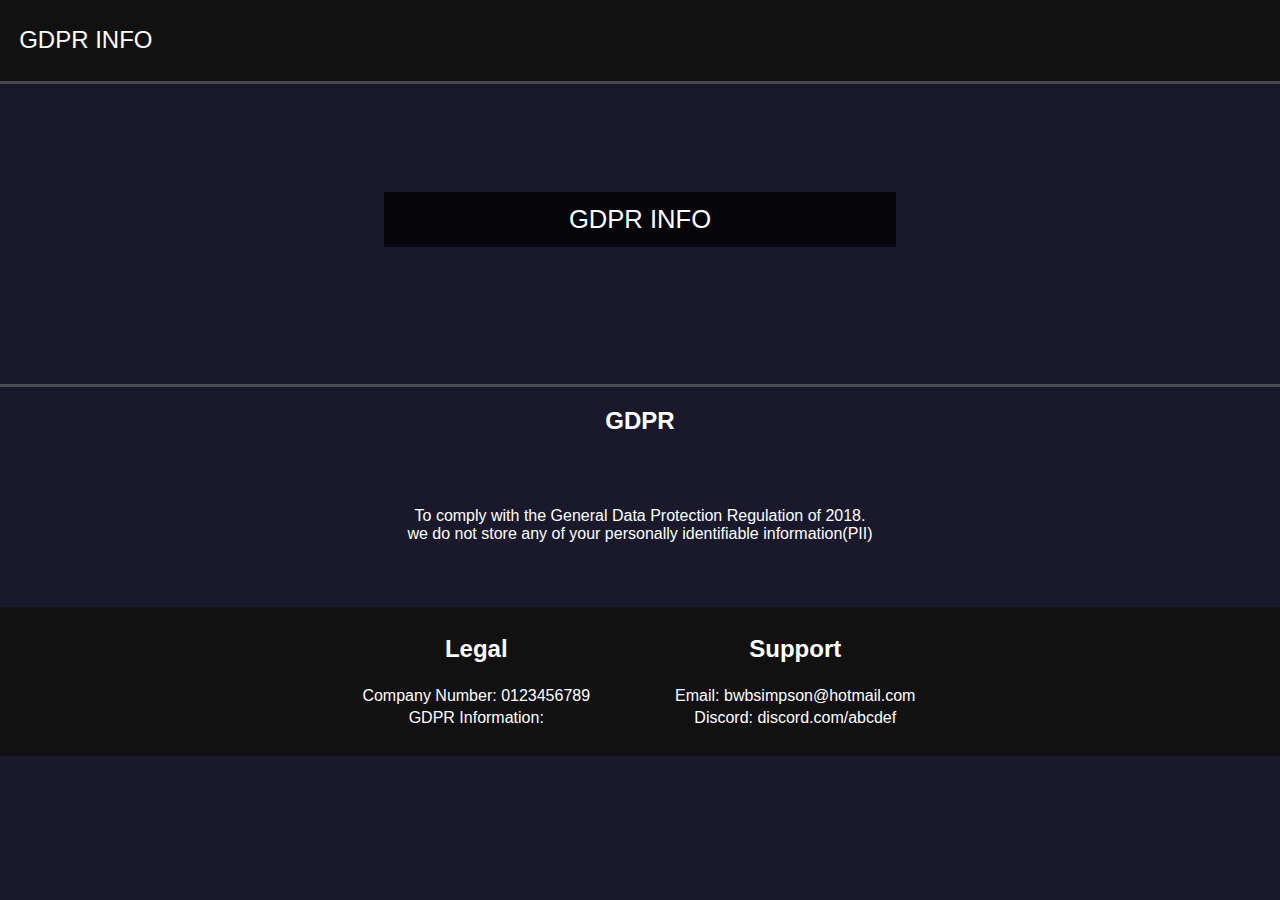
==== GDPR/index.html @ 3ea8fe1e "pc changes" ====
<html>

    <!DOCTYPE html>
    <html>
    
    <head>
        <title>
            GDPR INFO
        </title>
    
        <link rel="stylesheet" type="text/css" href="index.css">
    </head>
    
    <body>
        <header>
            <h2>
                GDPR INFO
            </h2>
        </header>
    
        <div id="landing">
            <h2 onclick="window.location = `http://${window.location.host}#search`;">
                GDPR INFO
            </h2>
        </div>
    
        <div id="process">
            <h2>GDPR</h2>
    
        
        <br> <br>

            <p> 
            To comply with the General Data Protection Regulation of 2018. <br> we do not store any of your personally identifiable information(PII) 
            </p>
        <footer>
            <table>
                <tr>
                    <th>
                        <h2>
                            Legal
                        </h2>
                    </th>
                    <th>
                        <h2>
                            Support
                        </h2>
                    </th>
                </tr>
                <tr>
                    <td>
                        Company Number: 0123456789
                    </td>
                    <td>
                        Email: bwbsimpson@hotmail.com 
                    </td>
                </tr>
                <tr>
                    <td>
                        <a href="index.html" style="color: white;">GDPR Information: </a>
                    </td>
                    <td>
                        Discord: discord.com/abcdef
                    </td>
                </tr>
            </table>
        </footer>
    </body>
    
    </html>


</html>
---- GDPR/index.css ----
html,
body {
    padding: 0;
    margin: 0;
    background-color: rgb(25, 25, 43);
}

body {
    overflow-x: hidden;
}

header {
    position: fixed;
    top: 0;

    padding: 0.5vw;
    width: 100%;

    z-index: 10;

    background-color: #111;

    border-bottom: solid 3px rgba(128, 128, 128, 0.5);
}

header > h2 {
    text-align: left;
    padding-left: 1vw;
    font-family: -apple-system, BlinkMacSystemFont, "Segoe UI", Roboto, Oxygen, Ubuntu, Cantarell, "Open Sans",
        "Helvetica Neue", sans-serif;
    font-weight: 400;
    color: white;
}

#landing {
    background-image: url("Assets/lGDPRINFO.jpg");
    width: 100vw;
    height: 30vw;
    background-size: 100vw;
    background-repeat: no-repeat;
    border-bottom: solid 3px rgba(128, 128, 128, 0.5);
      /* Create the parallax scrolling effect */
  background-attachment: fixed;
  background-position: center;
  background-repeat: no-repeat;
  background-size: cover;
}

/* Turn off parallax scrolling for tablets and phones. Increase the pixels if needed */
@media only screen and (max-device-width: 1366px) {
  .parallax {
    background-attachment: scroll;
  }
}


#landing > h2 {
    cursor: pointer;
    position: absolute;
    top: 15vw;
    width: 40vw;
    margin: 0;
    text-align: center;
    padding-top: 1vw;
    padding-bottom: 1vw;
    left: 30vw;
    font-family: -apple-system, BlinkMacSystemFont, "Segoe UI", Roboto, Oxygen, Ubuntu, Cantarell, "Open Sans",
        "Helvetica Neue", sans-serif;
    font-weight: 400;
    color: white;
    font-size: 2vw;
    background-color: rgba(0, 0, 0, 0.75);
}

#process {
    font-family: -apple-system, BlinkMacSystemFont, "Segoe UI", Roboto, Oxygen, Ubuntu, Cantarell, "Open Sans",
        "Helvetica Neue", sans-serif;
    text-align: center;
    color: white;
}

#search > h1 {
    font-family: -apple-system, BlinkMacSystemFont, "Segoe UI", Roboto, Oxygen, Ubuntu, Cantarell, "Open Sans",
        "Helvetica Neue", sans-serif;
    text-align: center;
    color: white;
}

#search > div > h2 {
    font-family: -apple-system, BlinkMacSystemFont, "Segoe UI", Roboto, Oxygen, Ubuntu, Cantarell, "Open Sans",
        "Helvetica Neue", sans-serif;
    text-align: center;
    color: white;
}

.finder {
    width: 40vw;
    margin: auto;
    padding: 2.5vw;
    background-color: rgba(255, 255, 255, 0.1);
    border-radius: 20px;
    margin-bottom: 5vw;
}

.finder > input {
    border: none;
    width: 10vw;
    position: relative;
    left: 15vw;
    height: 2vw;
    border-top-left-radius: 0.25vw;
    border-bottom-right-radius: 0.25vw;
    background-color: #fff;
}

.finder > input:hover {
    background-color: #ccc;
    cursor: pointer;
}

#search > button {
    padding: 1vw;
    width: 8vw;
    position: relative;
    left: 45.5vw;
}

footer {

    margin-top: 5vw;

    background-color: #111;
    padding: 2vw;
    color: white;

    text-align: center;
}

footer > table {
    width: 50vw;
    margin: auto;
}

#Rights {
    text-align: left;
    color: white;

}

footer td, footer td a, footer th {
    color: white;
    text-align: center;
    text-decoration: none;
}
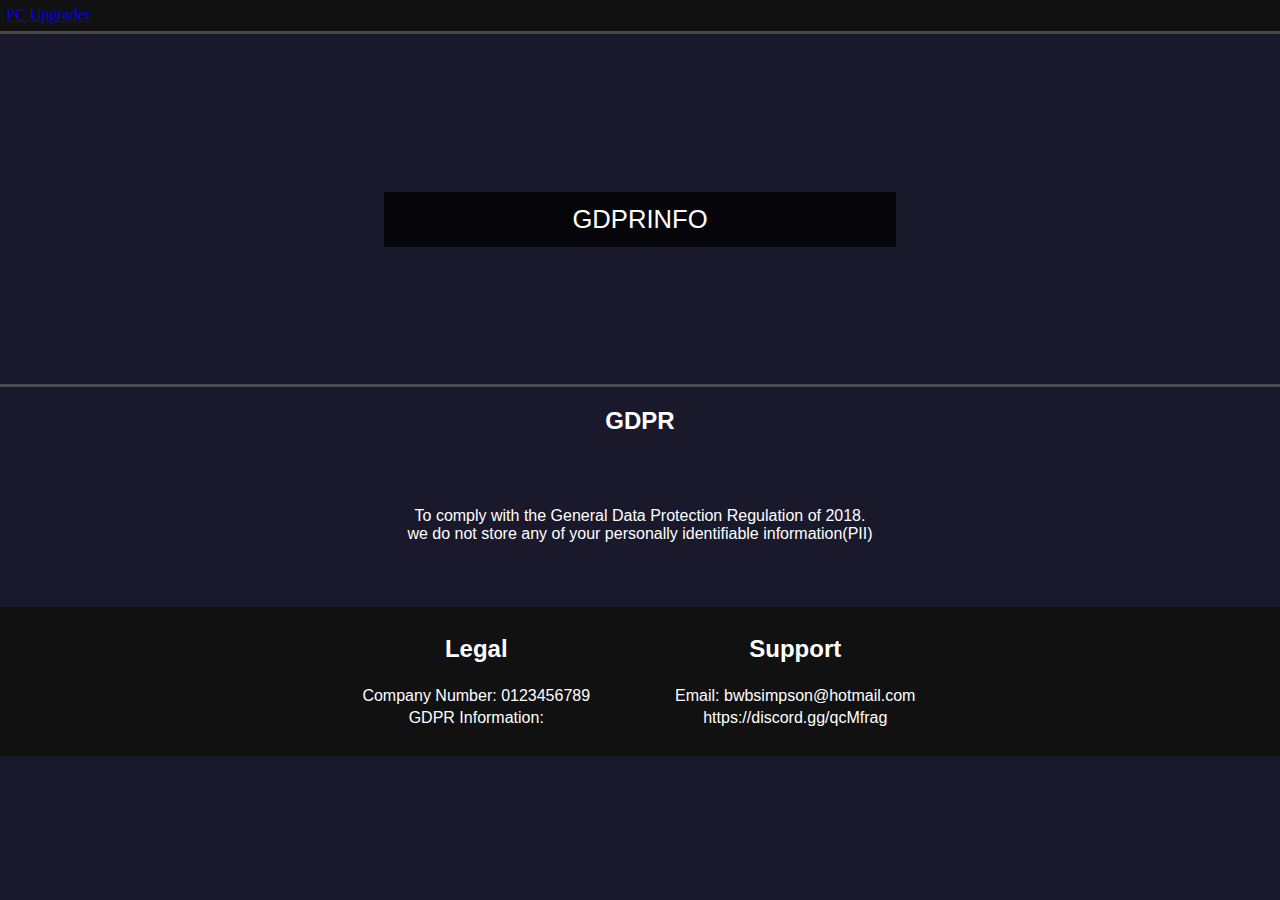
==== commit 81949390: "Added a tad more" ====
--- a/GDPR/index.html
+++ b/GDPR/index.html
@@ -5,7 +5,7 @@
     
     <head>
         <title>
-            GDPR INFO
+            GDPRINFO
         </title>
     
         <link rel="stylesheet" type="text/css" href="index.css">
@@ -13,14 +13,14 @@
     
     <body>
         <header>
-            <h2>
-                GDPR INFO
-            </h2>
+            <a href="../index.html">
+                PC Upgrader
+            </a>
         </header>
     
         <div id="landing">
-            <h2 onclick="window.location = `http://${window.location.host}#search`;">
-                GDPR INFO
+            <h2>
+                GDPRINFO
             </h2>
         </div>
     
@@ -60,7 +60,7 @@
                         <a href="index.html" style="color: white;">GDPR Information: </a>
                     </td>
                     <td>
-                        Discord: discord.com/abcdef
+                        <a href="Discord: https://discord.gg/qcMfrag" style="color: white;">https://discord.gg/qcMfrag </a>
                     </td>
                 </tr>
             </table>
